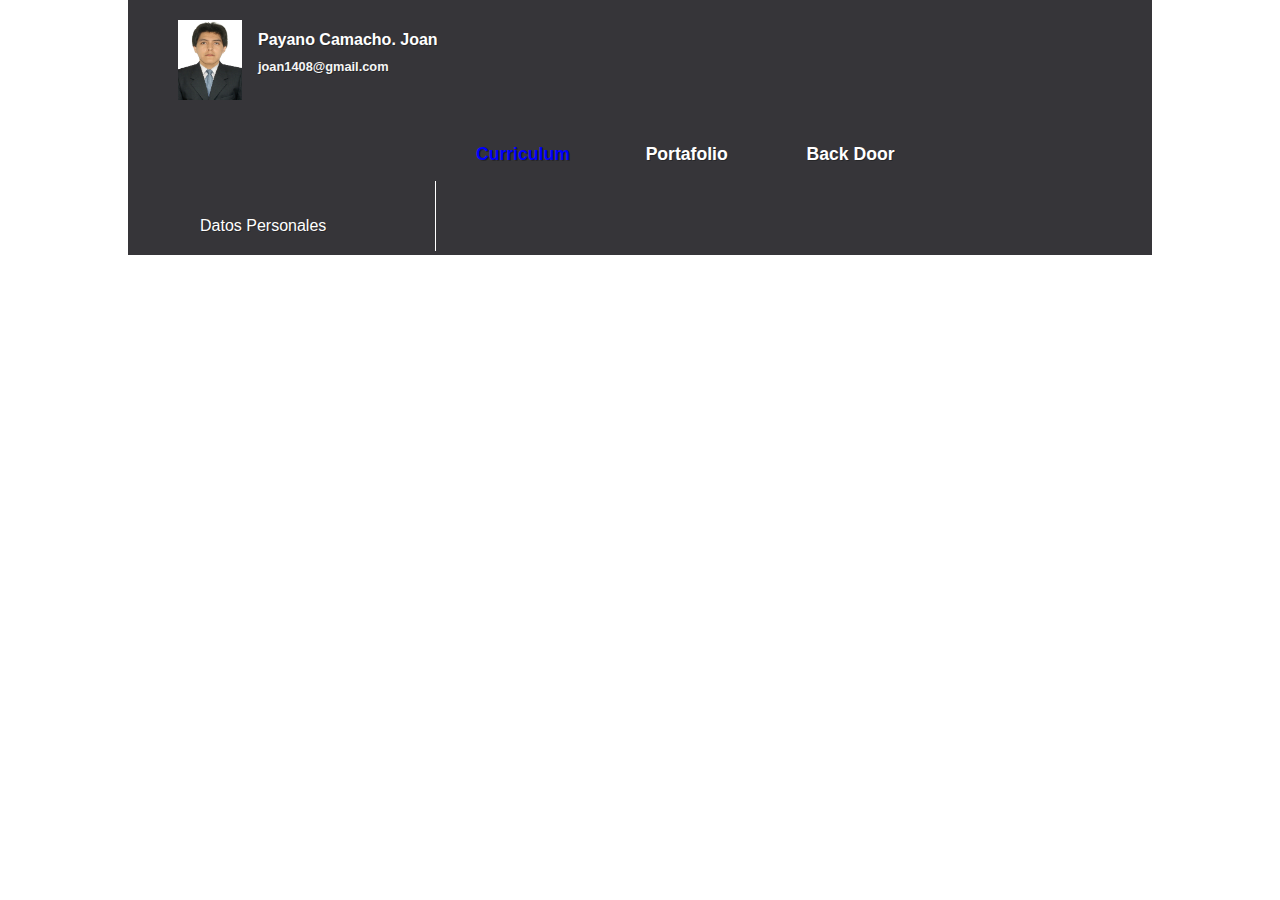
==== portafolio/index.html @ 1f23192f "añadiendo boldier html5" ====
<!DOCTYPE html>
<!--[if lt IE 7]>      <html class="no-js lt-ie9 lt-ie8 lt-ie7"> <![endif]-->
<!--[if IE 7]>         <html class="no-js lt-ie9 lt-ie8"> <![endif]-->
<!--[if IE 8]>         <html class="no-js lt-ie9"> <![endif]-->
<!--[if gt IE 8]><!--> <html class="no-js"> <!--<![endif]-->
    <html lang="es">
    <head>
        <meta charset="utf-8"/>
        <meta http-equiv="X-UA-Compatible" content="IE=edge,chrome=1"/>
        <title>Portafolio web</title>
        <meta name="description" content="Portafolio de Joan Payano C."/>
        <meta name="viewport" content="width=device-width,initial-scale=1,maximum-scale=1"/>
        <link rel="stylesheet" href="css/normalize.css">
        <link rel="stylesheet" href="css/estilos.css">        
    </head>
    <body>            
    <header>
        <div class="foto">
            <img src="img/foto.jpg" alt="Payano Camacho Joan" height="100" width="80"/>        
        </div>
        <div class="datos_personales">
            <hgroup>
                <h1>Payano Camacho. Joan</h1>
                <h2><a href="mailto:joan1408@gmail.com">joan1408@gmail.com</a></h2> 
            </hgroup>
        </div>
    </header>

        <nav>
            <ul>
                <li><a href="#" id="ver_cv">Curriculum</a></li>
                <li><a href="index.html">Portafolio</a></li>
                <li><a href="index.html">Back Door</a></li>
            </ul>
        </nav>
    <div id="contenedor">
        <div id="menu">
            <ul>                
            </ul>

        </div>
        <div id="datos">
        </div>
    </div>    
        










        <!--[if lt IE 7]>
            <p class="chromeframe">You are using an <strong>outdated</strong> browser. Please <a href="http://browsehappy.com/">upgrade your browser</a> or <a href="http://www.google.com/chromeframe/?redirect=true">activate Google Chrome Frame</a> to improve your experience.</p>
        <![endif]-->

        <!-- Add your site or application content here -->        
        <script src="//ajax.googleapis.com/ajax/libs/jquery/1.9.1/jquery.min.js"></script>
        <script>window.jQuery || document.write('<script src="js/vendor/jquery-1.9.1.min.js"><\/script>')</script>
        <!--<script src="js/plugins.js"></script>-->
        <script src="js/main.js"></script>

        <!-- Google Analytics: change UA-XXXXX-X to be your site's ID. -->
        <!--<script>
            var _gaq=[['_setAccount','UA-XXXXX-X'],['_trackPageview']];
            (function(d,t){var g=d.createElement(t),s=d.getElementsByTagName(t)[0];
            g.src='//www.google-analytics.com/ga.js';
            s.parentNode.insertBefore(g,s)}(document,'script'));
        </script>-->
    </body>
</html>
---- portafolio/css/estilos.css ----
a{
	color:white;
	text-decoration: none;
}
body{	
	color:white;
	font-family: Arial;
	font-size:16px;
	text-shadow:1px 1px 0 rgba(0,0,0,.3);
	background: #363539;
	width: 80%;
	margin: 0 auto;
}
header{	
	display: inline-block;
	padding: 20px;
}
header a{
	color: whitesmoke;
}
h1{
	font-size: 1em;
}
h2{
	font-size: 0.8em;
}
nav ul{
	padding-left: 30%;
}
nav ul li{
	width: 20%;
	font-size: 1em;
	display: inline-block;
	vertical-align: middle;
	text-align: center;
	padding-left: 1em;
}
nav ul li a{
	font-family: 'lucida grande',tahoma,verdana,arial;
	font-size: 1.1em;
	font-weight: bold;
}
nav ul li a:hover{
	color: #5655ff;	
}
.datos_personales,.foto{	
	float: left;
	margin-right: 1em;
}
.foto img{
	height: 5em;			
	width: 4em;
	margin-left: 30px;	
}
#contenedor{
	width: 100%;
	display: inline-block;
}
#menu{
	padding-top: 20px;
	float: left;	
	width: 30%;
	border-right: 1px solid white;
}
#menu ul{
	list-style: none;
}
#menu ul li{
	margin: 1em 1em;
}
#menu ul li a{	
	padding: 0em 1em;	
}
#menu ul li a:hover{	
	border-left: 3px solid white;
}
#datos{
	float: left;
	width: 60%;	
	background: red;
}
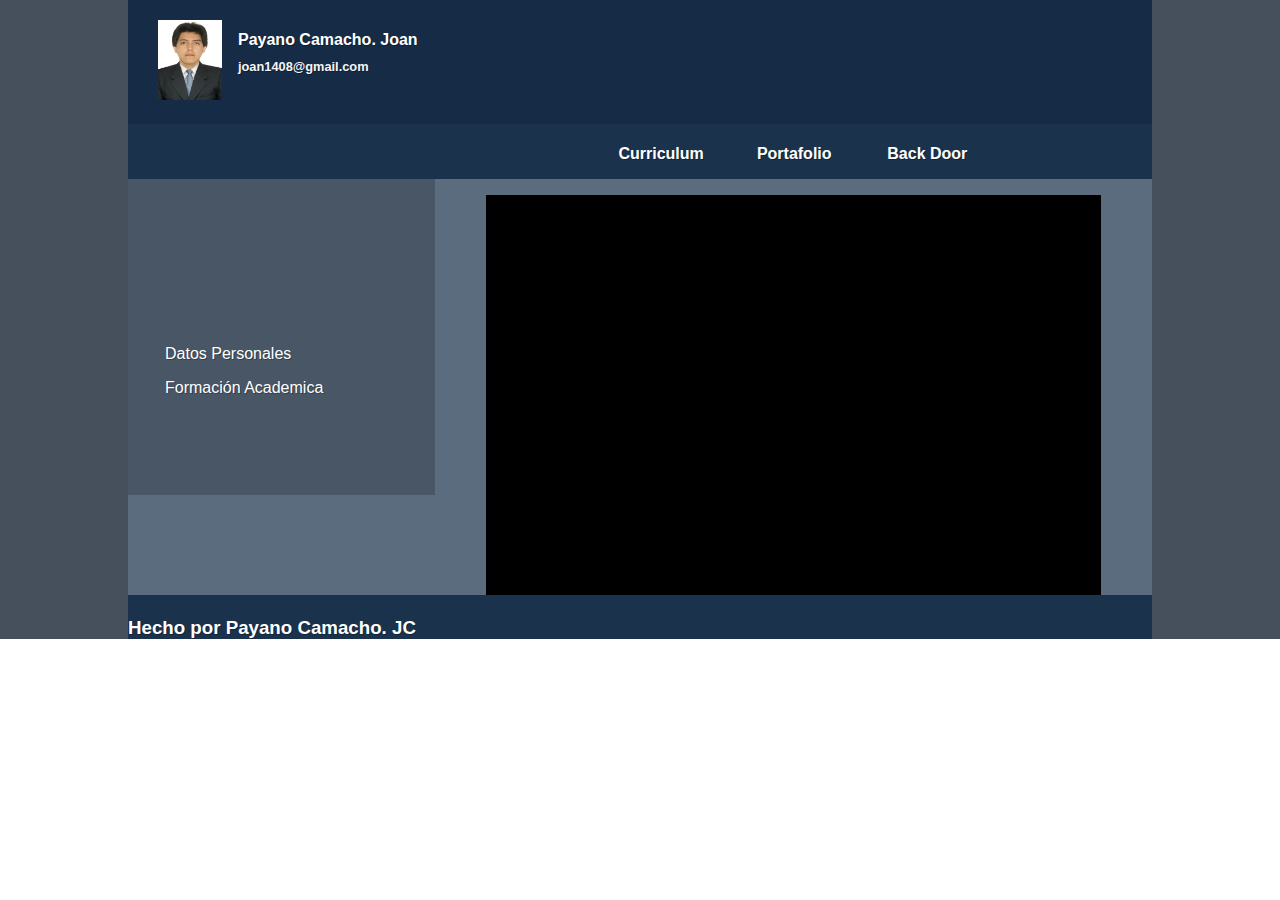
==== commit 4ff00434: "segundo avanze" ====
--- a/portafolio/index.html
+++ b/portafolio/index.html
@@ -14,6 +14,7 @@
         <link rel="stylesheet" href="css/estilos.css">        
     </head>
     <body>            
+    <div id="panel">    
     <header>
         <div class="foto">
             <img src="img/foto.jpg" alt="Payano Camacho Joan" height="100" width="80"/>        
@@ -25,7 +26,7 @@
             </hgroup>
         </div>
     </header>
-
+    <section>
         <nav>
             <ul>
                 <li><a href="#" id="ver_cv">Curriculum</a></li>
@@ -35,15 +36,28 @@
         </nav>
     <div id="contenedor">
         <div id="menu">
-            <ul>                
+            <ul id="lista_cv">
+                <li><a href="#" id="datos_p">Datos Personales</a></li>
+                <li><a href="#" id="datos_estudios">Formación Academica</a></li>
+                <li><a href="#" id="datos_">Conocimientos</a></li>    
+            </ul>
+            <ul id="lista_portafolio">
+                <li><a href="#" id="Proyectos Terminados">Datos Personales</a></li>
+                <li><a href="#" id="Proyectos Pendientes">Formación Academica</a></li>                
+            </ul>
+            <ul id="lista_bd">
+                <li><a href="#" id="Codigo Libre">Datos Personales</a></li>                
             </ul>
 
         </div>
         <div id="datos">
         </div>
     </div>    
-        
-
+    </section>
+    <footer>
+        <h3>Hecho por Payano Camacho. JC</h3>
+    </footer>
+    </div>
 
 
 
--- a/portafolio/css/estilos.css
+++ b/portafolio/css/estilos.css
@@ -2,18 +2,19 @@
 	color:white;
 	text-decoration: none;
 }
-body{	
+body{		
 	color:white;
 	font-family: Arial;
-	font-size:16px;
+	font-size:16px;	
+	height: 100%;
 	text-shadow:1px 1px 0 rgba(0,0,0,.3);
-	background: #363539;
-	width: 80%;
-	margin: 0 auto;
+	background: #45505c;	
 }
 header{	
+	background: rgb(21, 43, 70);
 	display: inline-block;
-	padding: 20px;
+	padding: 20px 0px 20px 0px;
+	width: 100%;
 }
 header a{
 	color: whitesmoke;
@@ -25,23 +26,25 @@
 	font-size: 0.8em;
 }
 nav ul{
-	padding-left: 30%;
+	padding-left: 45%;
 }
 nav ul li{
-	width: 20%;
-	font-size: 1em;
+	width: 20%;	
 	display: inline-block;
 	vertical-align: middle;
 	text-align: center;
 	padding-left: 1em;
 }
 nav ul li a{
-	font-family: 'lucida grande',tahoma,verdana,arial;
-	font-size: 1.1em;
+	font-family: arial;
+	font-size: 1em;
 	font-weight: bold;
 }
 nav ul li a:hover{
-	color: #5655ff;	
+	color: rgb(99, 105, 228);	
+}
+section{
+		
 }
 .datos_personales,.foto{	
 	float: left;
@@ -55,27 +58,42 @@
 #contenedor{
 	width: 100%;
 	display: inline-block;
+	background: rgba(238, 238, 238, 0.31);
 }
-#menu{
-	padding-top: 20px;
+#menu{	
 	float: left;	
-	width: 30%;
-	border-right: 1px solid white;
+	width: 30%;	
+	height: 100%;
+	background: rgba(0,0,0,0.2);
 }
 #menu ul{
-	list-style: none;
+	list-style: none;	
+	overflow: hidden;	
+	padding-left: 0px;
 }
 #menu ul li{
+	position: relative;
+	opacity: 0;
+	left: -200px;
 	margin: 1em 1em;
+	-webkit-transition:left 0.5s linear;
 }
 #menu ul li a{	
 	padding: 0em 1em;	
 }
 #menu ul li a:hover{	
-	border-left: 3px solid white;
+	border-left: 3px solid white;	
 }
 #datos{
 	float: left;
-	width: 60%;	
-	background: red;
-}+	width: 60%;		
+	margin: 1em 0 0 5%;
+	min-height: 400px;	
+	background: black;
+}
+#panel{
+	background: rgb(27, 50, 77);
+	width: 80%;
+	margin: 0 auto;
+	height: 100%;
+}
